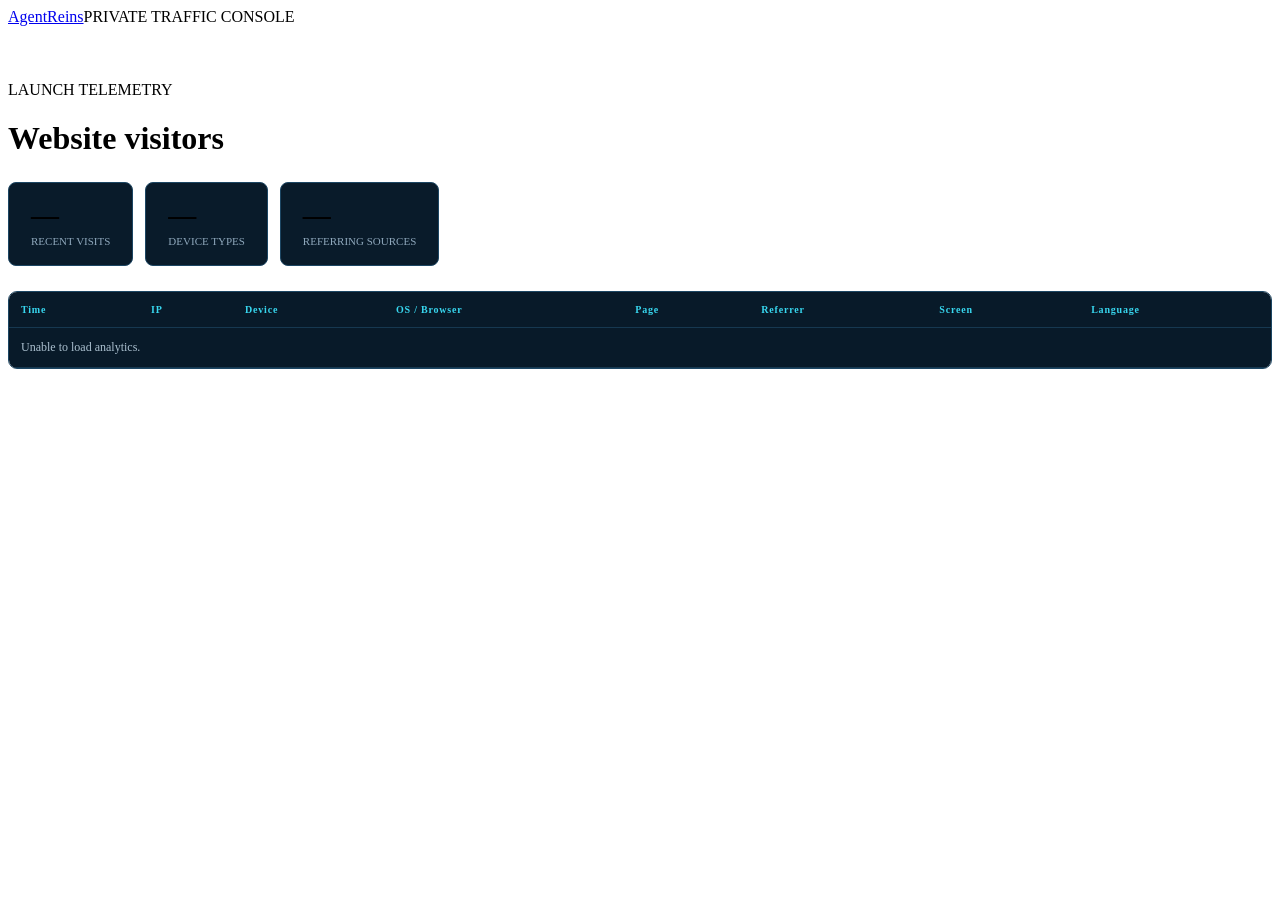
==== public/admin/index.html @ 0e29f13a "Launch the AgentReins product website" ====
<!doctype html>
<html lang="en"><head><meta charset="utf-8"><meta name="viewport" content="width=device-width,initial-scale=1"><title>Traffic — AgentReins</title><link rel="stylesheet" href="/styles.css"><style>.dash{padding:55px 0}.summary{display:flex;gap:12px;margin:25px 0}.metric{border:1px solid #1c4663;background:#091b2a;border-radius:8px;padding:16px 22px}.metric b{display:block;font-size:28px}.metric span{font-size:11px;color:#8fa8bc}.table-wrap{overflow:auto;border:1px solid #1c4663;border-radius:9px}table{width:100%;border-collapse:collapse;background:#081a29;font-size:12px}th,td{text-align:left;padding:12px;border-bottom:1px solid #163850;white-space:nowrap}th{color:#38d7ef;font-size:10px;letter-spacing:.08em}td{color:#abc0cf}td:nth-child(6){max-width:280px;overflow:hidden;text-overflow:ellipsis}</style></head>
<body><header class="nav shell"><a class="brand" href="/"><img src="/logo.png" alt=""><span>AgentReins</span></a><span class="label">PRIVATE TRAFFIC CONSOLE</span></header><main class="dash shell"><span class="label">LAUNCH TELEMETRY</span><h1>Website visitors</h1><div class="summary"><div class="metric"><b id="visits">—</b><span>RECENT VISITS</span></div><div class="metric"><b id="devices">—</b><span>DEVICE TYPES</span></div><div class="metric"><b id="refs">—</b><span>REFERRING SOURCES</span></div></div><div class="table-wrap"><table><thead><tr><th>Time</th><th>IP</th><th>Device</th><th>OS / Browser</th><th>Page</th><th>Referrer</th><th>Screen</th><th>Language</th></tr></thead><tbody id="rows"><tr><td colspan="8">Loading evidence…</td></tr></tbody></table></div></main>
<script>fetch('/api/admin/visits').then(r=>r.json()).then(v=>{visits.textContent=v.length;devices.textContent=new Set(v.map(x=>x.device)).size;refs.textContent=new Set(v.map(x=>x.referrer).filter(Boolean)).size;rows.innerHTML=v.map(x=>`<tr><td>${e(x.time)}</td><td>${e(x.ip)}</td><td>${e(x.device)}</td><td>${e(x.os)} · ${e(x.browser)}</td><td>${e(x.path)}</td><td title="${e(x.referrer)}">${e(x.referrer)||'Direct'}</td><td>${e(x.screen)}</td><td>${e(x.language)}</td></tr>`).join('')||'<tr><td colspan="8">No visits recorded yet.</td></tr>'}).catch(()=>rows.innerHTML='<tr><td colspan="8">Unable to load analytics.</td></tr>');function e(v){return String(v||'').replace(/[&<>"']/g,c=>({'&':'&amp;','<':'&lt;','>':'&gt;','"':'&quot;',"'":'&#39;'}[c]))}</script></body></html>
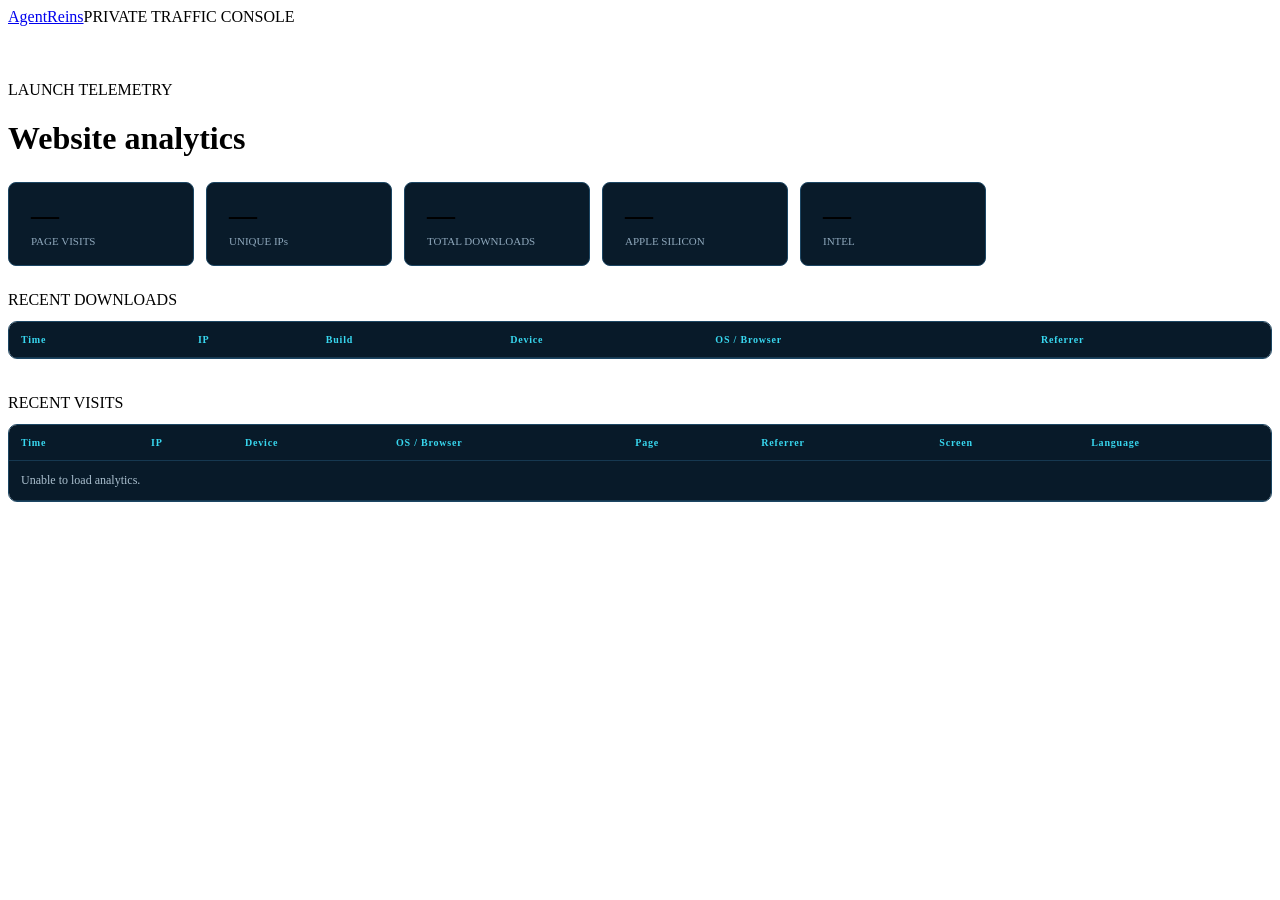
==== commit f747ea57: "Track website visits and release downloads" ====
--- a/public/admin/index.html
+++ b/public/admin/index.html
@@ -1,4 +1,4 @@
 <!doctype html>
-<html lang="en"><head><meta charset="utf-8"><meta name="viewport" content="width=device-width,initial-scale=1"><title>Traffic — AgentReins</title><link rel="stylesheet" href="/styles.css"><style>.dash{padding:55px 0}.summary{display:flex;gap:12px;margin:25px 0}.metric{border:1px solid #1c4663;background:#091b2a;border-radius:8px;padding:16px 22px}.metric b{display:block;font-size:28px}.metric span{font-size:11px;color:#8fa8bc}.table-wrap{overflow:auto;border:1px solid #1c4663;border-radius:9px}table{width:100%;border-collapse:collapse;background:#081a29;font-size:12px}th,td{text-align:left;padding:12px;border-bottom:1px solid #163850;white-space:nowrap}th{color:#38d7ef;font-size:10px;letter-spacing:.08em}td{color:#abc0cf}td:nth-child(6){max-width:280px;overflow:hidden;text-overflow:ellipsis}</style></head>
-<body><header class="nav shell"><a class="brand" href="/"><img src="/logo.png" alt=""><span>AgentReins</span></a><span class="label">PRIVATE TRAFFIC CONSOLE</span></header><main class="dash shell"><span class="label">LAUNCH TELEMETRY</span><h1>Website visitors</h1><div class="summary"><div class="metric"><b id="visits">—</b><span>RECENT VISITS</span></div><div class="metric"><b id="devices">—</b><span>DEVICE TYPES</span></div><div class="metric"><b id="refs">—</b><span>REFERRING SOURCES</span></div></div><div class="table-wrap"><table><thead><tr><th>Time</th><th>IP</th><th>Device</th><th>OS / Browser</th><th>Page</th><th>Referrer</th><th>Screen</th><th>Language</th></tr></thead><tbody id="rows"><tr><td colspan="8">Loading evidence…</td></tr></tbody></table></div></main>
-<script>fetch('/api/admin/visits').then(r=>r.json()).then(v=>{visits.textContent=v.length;devices.textContent=new Set(v.map(x=>x.device)).size;refs.textContent=new Set(v.map(x=>x.referrer).filter(Boolean)).size;rows.innerHTML=v.map(x=>`<tr><td>${e(x.time)}</td><td>${e(x.ip)}</td><td>${e(x.device)}</td><td>${e(x.os)} · ${e(x.browser)}</td><td>${e(x.path)}</td><td title="${e(x.referrer)}">${e(x.referrer)||'Direct'}</td><td>${e(x.screen)}</td><td>${e(x.language)}</td></tr>`).join('')||'<tr><td colspan="8">No visits recorded yet.</td></tr>'}).catch(()=>rows.innerHTML='<tr><td colspan="8">Unable to load analytics.</td></tr>');function e(v){return String(v||'').replace(/[&<>"']/g,c=>({'&':'&amp;','<':'&lt;','>':'&gt;','"':'&quot;',"'":'&#39;'}[c]))}</script></body></html>
+<html lang="en"><head><meta charset="utf-8"><meta name="viewport" content="width=device-width,initial-scale=1"><title>Traffic — AgentReins</title><link rel="stylesheet" href="/styles.css"><style>.dash{padding:55px 0}.summary{display:flex;flex-wrap:wrap;gap:12px;margin:25px 0}.metric{border:1px solid #1c4663;background:#091b2a;border-radius:8px;padding:16px 22px;min-width:140px}.metric b{display:block;font-size:28px}.metric span{font-size:11px;color:#8fa8bc}.table-wrap{overflow:auto;border:1px solid #1c4663;border-radius:9px;margin:12px 0 35px}table{width:100%;border-collapse:collapse;background:#081a29;font-size:12px}th,td{text-align:left;padding:12px;border-bottom:1px solid #163850;white-space:nowrap}th{color:#38d7ef;font-size:10px;letter-spacing:.08em}td{color:#abc0cf}</style></head>
+<body><header class="nav shell"><a class="brand" href="/"><img src="/logo.png" alt=""><span>AgentReins</span></a><span class="label">PRIVATE TRAFFIC CONSOLE</span></header><main class="dash shell"><span class="label">LAUNCH TELEMETRY</span><h1>Website analytics</h1><div class="summary"><div class="metric"><b id="visits">—</b><span>PAGE VISITS</span></div><div class="metric"><b id="unique">—</b><span>UNIQUE IPs</span></div><div class="metric"><b id="downloads">—</b><span>TOTAL DOWNLOADS</span></div><div class="metric"><b id="apple">—</b><span>APPLE SILICON</span></div><div class="metric"><b id="intel">—</b><span>INTEL</span></div></div><span class="label">RECENT DOWNLOADS</span><div class="table-wrap"><table><thead><tr><th>Time</th><th>IP</th><th>Build</th><th>Device</th><th>OS / Browser</th><th>Referrer</th></tr></thead><tbody id="downloadRows"></tbody></table></div><span class="label">RECENT VISITS</span><div class="table-wrap"><table><thead><tr><th>Time</th><th>IP</th><th>Device</th><th>OS / Browser</th><th>Page</th><th>Referrer</th><th>Screen</th><th>Language</th></tr></thead><tbody id="visitRows"></tbody></table></div></main>
+<script>fetch('/api/admin/stats').then(r=>r.json()).then(s=>{const v=s.visits,d=s.downloads;visits.textContent=v.length;unique.textContent=new Set(v.map(x=>x.ip)).size;downloads.textContent=d.length;apple.textContent=d.filter(x=>x.architecture==='Apple Silicon').length;intel.textContent=d.filter(x=>x.architecture==='Intel').length;downloadRows.innerHTML=d.map(x=>`<tr><td>${e(x.time)}</td><td>${e(x.ip)}</td><td>${e(x.architecture)}</td><td>${e(x.device)}</td><td>${e(x.os)} · ${e(x.browser)}</td><td>${e(x.referrer)||'Direct'}</td></tr>`).join('')||empty(6,'No downloads recorded yet.');visitRows.innerHTML=v.map(x=>`<tr><td>${e(x.time)}</td><td>${e(x.ip)}</td><td>${e(x.device)}</td><td>${e(x.os)} · ${e(x.browser)}</td><td>${e(x.path)}</td><td>${e(x.referrer)||'Direct'}</td><td>${e(x.screen)}</td><td>${e(x.language)}</td></tr>`).join('')||empty(8,'No visits recorded yet.')}).catch(()=>visitRows.innerHTML=empty(8,'Unable to load analytics.'));function empty(n,t){return `<tr><td colspan="${n}">${t}</td></tr>`}function e(v){return String(v||'').replace(/[&<>"']/g,c=>({'&':'&amp;','<':'&lt;','>':'&gt;','"':'&quot;',"'":'&#39;'}[c]))}</script></body></html>
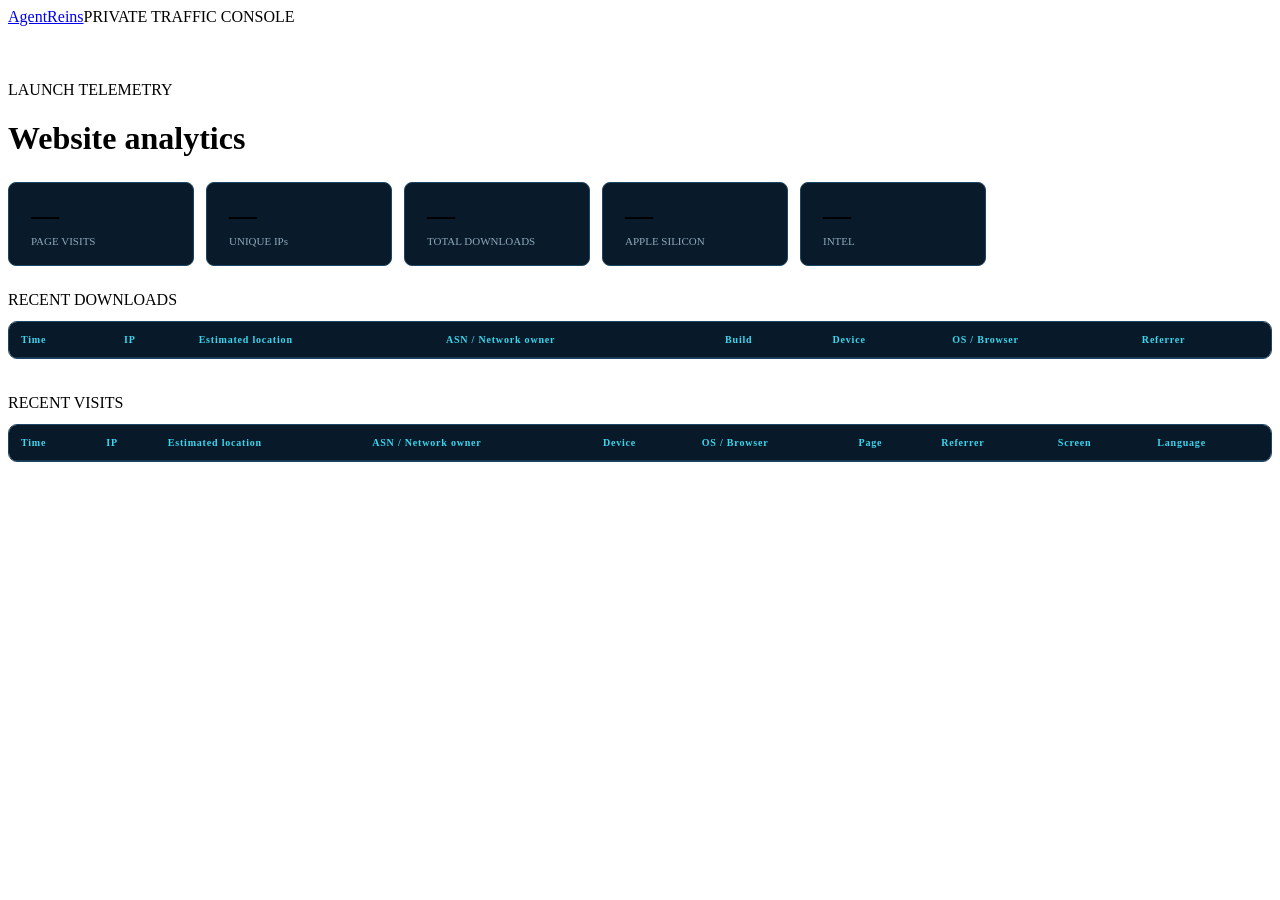
==== commit 5918439e: "Add bilingual website and visitor network location insights" ====
--- a/public/admin/index.html
+++ b/public/admin/index.html
@@ -1,4 +1,4 @@
 <!doctype html>
-<html lang="en"><head><meta charset="utf-8"><meta name="viewport" content="width=device-width,initial-scale=1"><title>Traffic — AgentReins</title><link rel="stylesheet" href="/styles.css"><style>.dash{padding:55px 0}.summary{display:flex;flex-wrap:wrap;gap:12px;margin:25px 0}.metric{border:1px solid #1c4663;background:#091b2a;border-radius:8px;padding:16px 22px;min-width:140px}.metric b{display:block;font-size:28px}.metric span{font-size:11px;color:#8fa8bc}.table-wrap{overflow:auto;border:1px solid #1c4663;border-radius:9px;margin:12px 0 35px}table{width:100%;border-collapse:collapse;background:#081a29;font-size:12px}th,td{text-align:left;padding:12px;border-bottom:1px solid #163850;white-space:nowrap}th{color:#38d7ef;font-size:10px;letter-spacing:.08em}td{color:#abc0cf}</style></head>
-<body><header class="nav shell"><a class="brand" href="/"><img src="/logo.png" alt=""><span>AgentReins</span></a><span class="label">PRIVATE TRAFFIC CONSOLE</span></header><main class="dash shell"><span class="label">LAUNCH TELEMETRY</span><h1>Website analytics</h1><div class="summary"><div class="metric"><b id="visits">—</b><span>PAGE VISITS</span></div><div class="metric"><b id="unique">—</b><span>UNIQUE IPs</span></div><div class="metric"><b id="downloads">—</b><span>TOTAL DOWNLOADS</span></div><div class="metric"><b id="apple">—</b><span>APPLE SILICON</span></div><div class="metric"><b id="intel">—</b><span>INTEL</span></div></div><span class="label">RECENT DOWNLOADS</span><div class="table-wrap"><table><thead><tr><th>Time</th><th>IP</th><th>Build</th><th>Device</th><th>OS / Browser</th><th>Referrer</th></tr></thead><tbody id="downloadRows"></tbody></table></div><span class="label">RECENT VISITS</span><div class="table-wrap"><table><thead><tr><th>Time</th><th>IP</th><th>Device</th><th>OS / Browser</th><th>Page</th><th>Referrer</th><th>Screen</th><th>Language</th></tr></thead><tbody id="visitRows"></tbody></table></div></main>
-<script>fetch('/api/admin/stats').then(r=>r.json()).then(s=>{const v=s.visits,d=s.downloads;visits.textContent=v.length;unique.textContent=new Set(v.map(x=>x.ip)).size;downloads.textContent=d.length;apple.textContent=d.filter(x=>x.architecture==='Apple Silicon').length;intel.textContent=d.filter(x=>x.architecture==='Intel').length;downloadRows.innerHTML=d.map(x=>`<tr><td>${e(x.time)}</td><td>${e(x.ip)}</td><td>${e(x.architecture)}</td><td>${e(x.device)}</td><td>${e(x.os)} · ${e(x.browser)}</td><td>${e(x.referrer)||'Direct'}</td></tr>`).join('')||empty(6,'No downloads recorded yet.');visitRows.innerHTML=v.map(x=>`<tr><td>${e(x.time)}</td><td>${e(x.ip)}</td><td>${e(x.device)}</td><td>${e(x.os)} · ${e(x.browser)}</td><td>${e(x.path)}</td><td>${e(x.referrer)||'Direct'}</td><td>${e(x.screen)}</td><td>${e(x.language)}</td></tr>`).join('')||empty(8,'No visits recorded yet.')}).catch(()=>visitRows.innerHTML=empty(8,'Unable to load analytics.'));function empty(n,t){return `<tr><td colspan="${n}">${t}</td></tr>`}function e(v){return String(v||'').replace(/[&<>"']/g,c=>({'&':'&amp;','<':'&lt;','>':'&gt;','"':'&quot;',"'":'&#39;'}[c]))}</script></body></html>
+<html lang="en"><head><meta charset="utf-8"><meta name="viewport" content="width=device-width,initial-scale=1"><title>Traffic — AgentReins</title><link rel="stylesheet" href="/styles.css"><style>.dash{padding:55px 0}.summary{display:flex;flex-wrap:wrap;gap:12px;margin:25px 0}.metric{border:1px solid #1c4663;background:#091b2a;border-radius:8px;padding:16px 22px;min-width:140px}.metric b{display:block;font-size:28px}.metric span{font-size:11px;color:#8fa8bc}.table-wrap{overflow:auto;border:1px solid #1c4663;border-radius:9px;margin:12px 0 35px}table{width:100%;border-collapse:collapse;background:#081a29;font-size:12px}th,td{text-align:left;padding:12px;border-bottom:1px solid #163850;white-space:nowrap}th{color:#38d7ef;font-size:10px;letter-spacing:.08em}td{color:#abc0cf}.unknown{color:#657f92}</style></head>
+<body><header class="nav shell"><a class="brand" href="/"><img src="/logo.png" alt=""><span>AgentReins</span></a><span class="label">PRIVATE TRAFFIC CONSOLE</span></header><main class="dash shell"><span class="label">LAUNCH TELEMETRY</span><h1>Website analytics</h1><div class="summary"><div class="metric"><b id="visits">—</b><span>PAGE VISITS</span></div><div class="metric"><b id="unique">—</b><span>UNIQUE IPs</span></div><div class="metric"><b id="downloads">—</b><span>TOTAL DOWNLOADS</span></div><div class="metric"><b id="apple">—</b><span>APPLE SILICON</span></div><div class="metric"><b id="intel">—</b><span>INTEL</span></div></div><span class="label">RECENT DOWNLOADS</span><div class="table-wrap"><table><thead><tr><th>Time</th><th>IP</th><th>Estimated location</th><th>ASN / Network owner</th><th>Build</th><th>Device</th><th>OS / Browser</th><th>Referrer</th></tr></thead><tbody id="downloadRows"></tbody></table></div><span class="label">RECENT VISITS</span><div class="table-wrap"><table><thead><tr><th>Time</th><th>IP</th><th>Estimated location</th><th>ASN / Network owner</th><th>Device</th><th>OS / Browser</th><th>Page</th><th>Referrer</th><th>Screen</th><th>Language</th></tr></thead><tbody id="visitRows"></tbody></table></div></main>
+<script>fetch('/api/admin/stats').then(r=>r.json()).then(s=>{const v=s.visits,d=s.downloads,m=s.summary;visits.textContent=m.visits;unique.textContent=m.uniqueIPs;downloads.textContent=m.downloads;apple.textContent=m.appleSilicon;intel.textContent=m.intel;downloadRows.innerHTML=d.map(x=>`<tr><td>${e(x.time)}</td><td>${e(x.ip)}</td><td>${location(x)}</td><td>${network(x)}</td><td>${e(x.architecture)}</td><td>${e(x.device)}</td><td>${e(x.os)} · ${e(x.browser)}</td><td>${e(x.referrer)||'Direct'}</td></tr>`).join('')||empty(8,'No downloads recorded yet.');visitRows.innerHTML=v.map(x=>`<tr><td>${e(x.time)}</td><td>${e(x.ip)}</td><td>${location(x)}</td><td>${network(x)}</td><td>${e(x.device)}</td><td>${e(x.os)} · ${e(x.browser)}</td><td>${e(x.path)}</td><td>${e(x.referrer)||'Direct'}</td><td>${e(x.screen)}</td><td>${e(x.language)}</td></tr>`).join('')||empty(10,'No visits recorded yet.')}).catch(()=>visitRows.innerHTML=empty(10,'Unable to load analytics.'));function empty(n,t){return `<tr><td colspan="${n}">${t}</td></tr>`}function location(x){const v=[x.city,x.region,x.country].filter(Boolean).join(', ');return v?e(v):'<span class="unknown">Unknown</span>'}function network(x){const v=[x.asn,x.organization].filter(Boolean).join(' · ');return v?e(v):'<span class="unknown">Unknown</span>'}function e(v){return String(v||'').replace(/[&<>"']/g,c=>({'&':'&amp;','<':'&lt;','>':'&gt;','"':'&quot;',"'":'&#39;'}[c]))}</script></body></html>
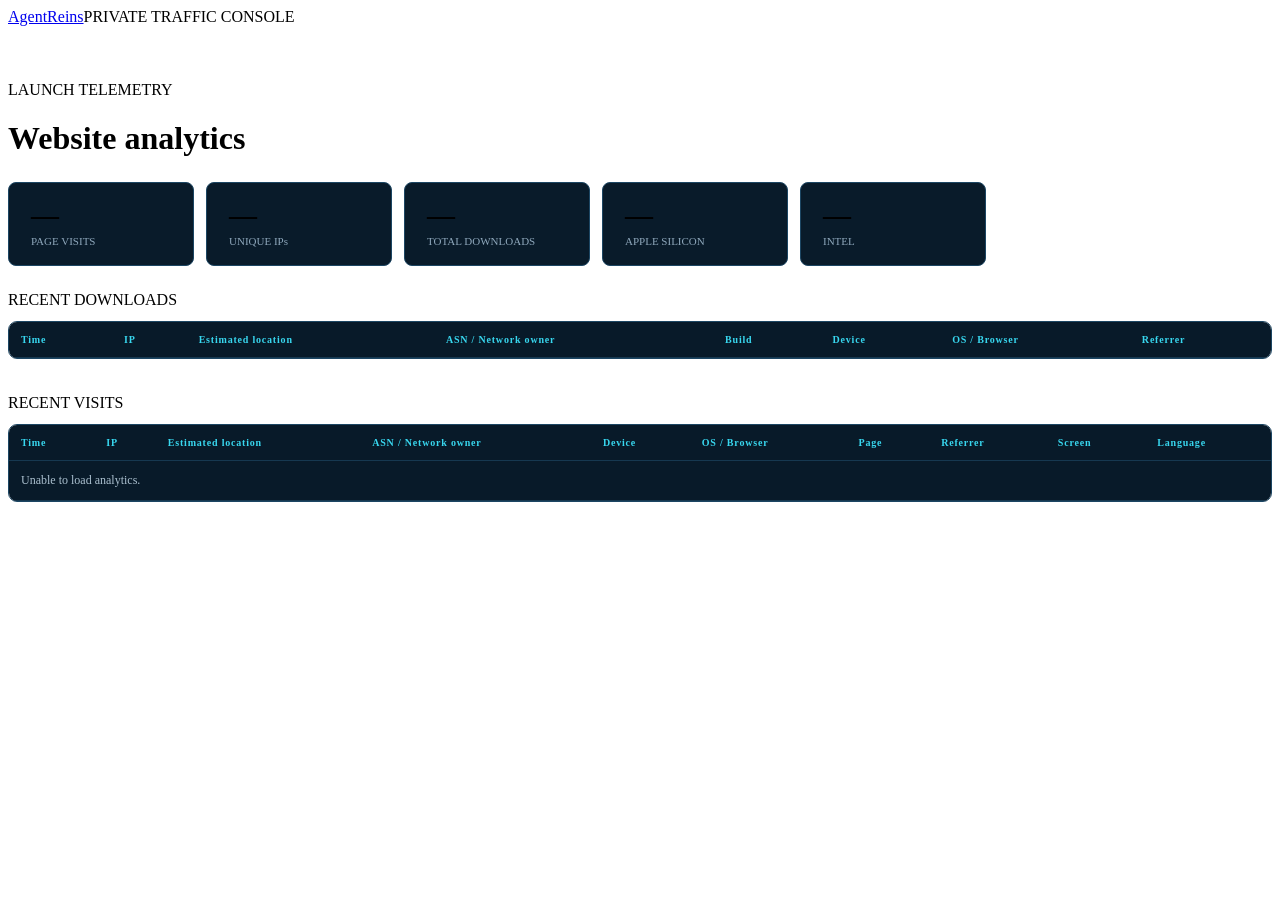
==== commit a221e406: "Fix visitor location rendering in admin dashboard" ====
--- a/public/admin/index.html
+++ b/public/admin/index.html
@@ -1,4 +1,4 @@
 <!doctype html>
 <html lang="en"><head><meta charset="utf-8"><meta name="viewport" content="width=device-width,initial-scale=1"><title>Traffic — AgentReins</title><link rel="stylesheet" href="/styles.css"><style>.dash{padding:55px 0}.summary{display:flex;flex-wrap:wrap;gap:12px;margin:25px 0}.metric{border:1px solid #1c4663;background:#091b2a;border-radius:8px;padding:16px 22px;min-width:140px}.metric b{display:block;font-size:28px}.metric span{font-size:11px;color:#8fa8bc}.table-wrap{overflow:auto;border:1px solid #1c4663;border-radius:9px;margin:12px 0 35px}table{width:100%;border-collapse:collapse;background:#081a29;font-size:12px}th,td{text-align:left;padding:12px;border-bottom:1px solid #163850;white-space:nowrap}th{color:#38d7ef;font-size:10px;letter-spacing:.08em}td{color:#abc0cf}.unknown{color:#657f92}</style></head>
 <body><header class="nav shell"><a class="brand" href="/"><img src="/logo.png" alt=""><span>AgentReins</span></a><span class="label">PRIVATE TRAFFIC CONSOLE</span></header><main class="dash shell"><span class="label">LAUNCH TELEMETRY</span><h1>Website analytics</h1><div class="summary"><div class="metric"><b id="visits">—</b><span>PAGE VISITS</span></div><div class="metric"><b id="unique">—</b><span>UNIQUE IPs</span></div><div class="metric"><b id="downloads">—</b><span>TOTAL DOWNLOADS</span></div><div class="metric"><b id="apple">—</b><span>APPLE SILICON</span></div><div class="metric"><b id="intel">—</b><span>INTEL</span></div></div><span class="label">RECENT DOWNLOADS</span><div class="table-wrap"><table><thead><tr><th>Time</th><th>IP</th><th>Estimated location</th><th>ASN / Network owner</th><th>Build</th><th>Device</th><th>OS / Browser</th><th>Referrer</th></tr></thead><tbody id="downloadRows"></tbody></table></div><span class="label">RECENT VISITS</span><div class="table-wrap"><table><thead><tr><th>Time</th><th>IP</th><th>Estimated location</th><th>ASN / Network owner</th><th>Device</th><th>OS / Browser</th><th>Page</th><th>Referrer</th><th>Screen</th><th>Language</th></tr></thead><tbody id="visitRows"></tbody></table></div></main>
-<script>fetch('/api/admin/stats').then(r=>r.json()).then(s=>{const v=s.visits,d=s.downloads,m=s.summary;visits.textContent=m.visits;unique.textContent=m.uniqueIPs;downloads.textContent=m.downloads;apple.textContent=m.appleSilicon;intel.textContent=m.intel;downloadRows.innerHTML=d.map(x=>`<tr><td>${e(x.time)}</td><td>${e(x.ip)}</td><td>${location(x)}</td><td>${network(x)}</td><td>${e(x.architecture)}</td><td>${e(x.device)}</td><td>${e(x.os)} · ${e(x.browser)}</td><td>${e(x.referrer)||'Direct'}</td></tr>`).join('')||empty(8,'No downloads recorded yet.');visitRows.innerHTML=v.map(x=>`<tr><td>${e(x.time)}</td><td>${e(x.ip)}</td><td>${location(x)}</td><td>${network(x)}</td><td>${e(x.device)}</td><td>${e(x.os)} · ${e(x.browser)}</td><td>${e(x.path)}</td><td>${e(x.referrer)||'Direct'}</td><td>${e(x.screen)}</td><td>${e(x.language)}</td></tr>`).join('')||empty(10,'No visits recorded yet.')}).catch(()=>visitRows.innerHTML=empty(10,'Unable to load analytics.'));function empty(n,t){return `<tr><td colspan="${n}">${t}</td></tr>`}function location(x){const v=[x.city,x.region,x.country].filter(Boolean).join(', ');return v?e(v):'<span class="unknown">Unknown</span>'}function network(x){const v=[x.asn,x.organization].filter(Boolean).join(' · ');return v?e(v):'<span class="unknown">Unknown</span>'}function e(v){return String(v||'').replace(/[&<>"']/g,c=>({'&':'&amp;','<':'&lt;','>':'&gt;','"':'&quot;',"'":'&#39;'}[c]))}</script></body></html>
+<script>fetch('/api/admin/stats').then(r=>r.json()).then(s=>{const v=s.visits,d=s.downloads,m=s.summary;visits.textContent=m.visits;unique.textContent=m.uniqueIPs;downloads.textContent=m.downloads;apple.textContent=m.appleSilicon;intel.textContent=m.intel;downloadRows.innerHTML=d.map(x=>`<tr><td>${e(x.time)}</td><td>${e(x.ip)}</td><td>${geoLocation(x)}</td><td>${network(x)}</td><td>${e(x.architecture)}</td><td>${e(x.device)}</td><td>${e(x.os)} · ${e(x.browser)}</td><td>${e(x.referrer)||'Direct'}</td></tr>`).join('')||empty(8,'No downloads recorded yet.');visitRows.innerHTML=v.map(x=>`<tr><td>${e(x.time)}</td><td>${e(x.ip)}</td><td>${geoLocation(x)}</td><td>${network(x)}</td><td>${e(x.device)}</td><td>${e(x.os)} · ${e(x.browser)}</td><td>${e(x.path)}</td><td>${e(x.referrer)||'Direct'}</td><td>${e(x.screen)}</td><td>${e(x.language)}</td></tr>`).join('')||empty(10,'No visits recorded yet.')}).catch(error=>{console.error(error);visitRows.innerHTML=empty(10,'Unable to load analytics.')});function empty(n,t){return `<tr><td colspan="${n}">${t}</td></tr>`}function geoLocation(x){const v=[x.city,x.region,x.country].filter(Boolean).join(', ');return v?e(v):'<span class="unknown">Unknown</span>'}function network(x){const v=[x.asn,x.organization].filter(Boolean).join(' · ');return v?e(v):'<span class="unknown">Unknown</span>'}function e(v){return String(v||'').replace(/[&<>"']/g,c=>({'&':'&amp;','<':'&lt;','>':'&gt;','"':'&quot;',"'":'&#39;'}[c]))}</script></body></html>
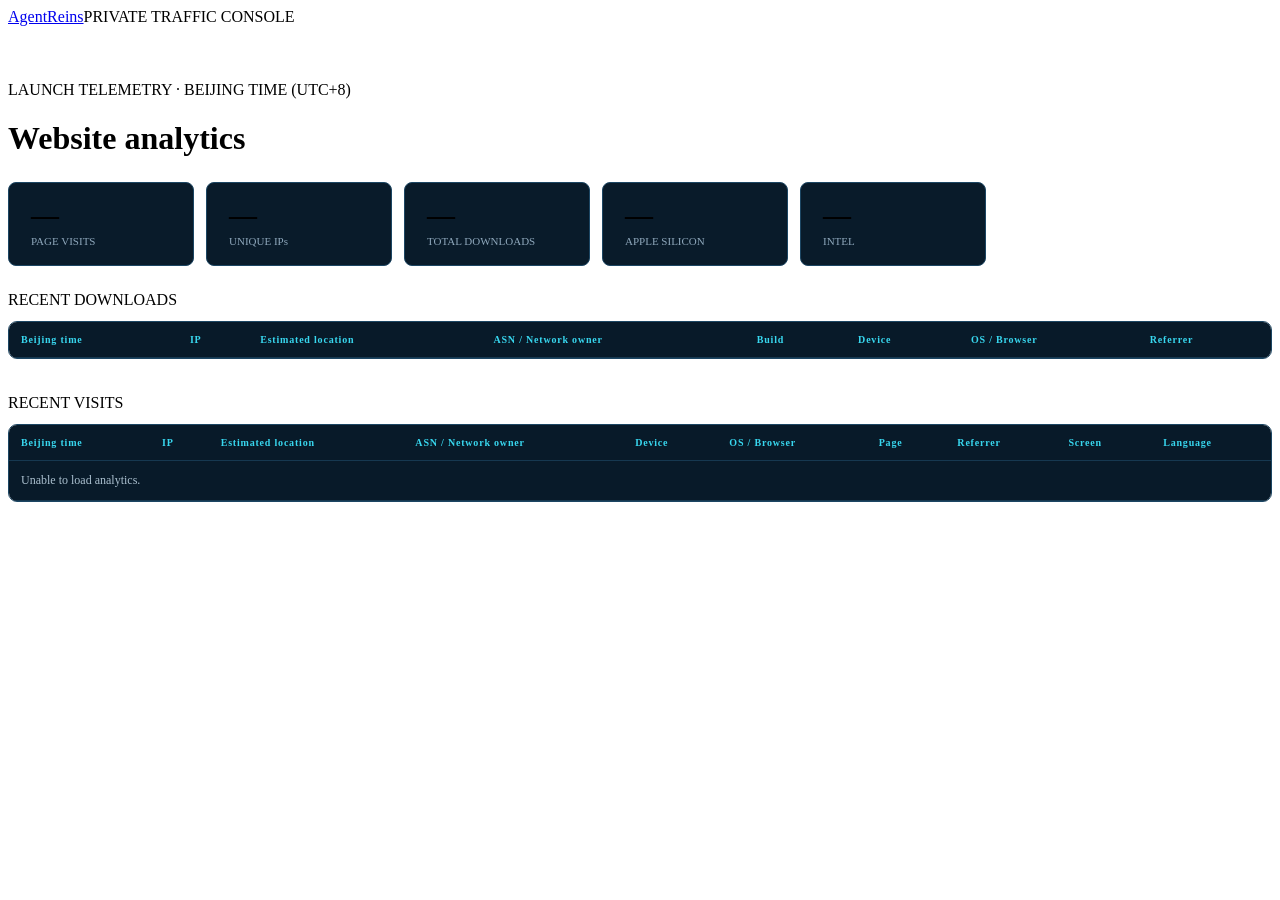
==== commit ceb0d5e0: "Show Beijing time and detailed visitor platforms" ====
--- a/public/admin/index.html
+++ b/public/admin/index.html
@@ -1,4 +1,4 @@
 <!doctype html>
 <html lang="en"><head><meta charset="utf-8"><meta name="viewport" content="width=device-width,initial-scale=1"><title>Traffic — AgentReins</title><link rel="stylesheet" href="/styles.css"><style>.dash{padding:55px 0}.summary{display:flex;flex-wrap:wrap;gap:12px;margin:25px 0}.metric{border:1px solid #1c4663;background:#091b2a;border-radius:8px;padding:16px 22px;min-width:140px}.metric b{display:block;font-size:28px}.metric span{font-size:11px;color:#8fa8bc}.table-wrap{overflow:auto;border:1px solid #1c4663;border-radius:9px;margin:12px 0 35px}table{width:100%;border-collapse:collapse;background:#081a29;font-size:12px}th,td{text-align:left;padding:12px;border-bottom:1px solid #163850;white-space:nowrap}th{color:#38d7ef;font-size:10px;letter-spacing:.08em}td{color:#abc0cf}.unknown{color:#657f92}</style></head>
-<body><header class="nav shell"><a class="brand" href="/"><img src="/logo.png" alt=""><span>AgentReins</span></a><span class="label">PRIVATE TRAFFIC CONSOLE</span></header><main class="dash shell"><span class="label">LAUNCH TELEMETRY</span><h1>Website analytics</h1><div class="summary"><div class="metric"><b id="visits">—</b><span>PAGE VISITS</span></div><div class="metric"><b id="unique">—</b><span>UNIQUE IPs</span></div><div class="metric"><b id="downloads">—</b><span>TOTAL DOWNLOADS</span></div><div class="metric"><b id="apple">—</b><span>APPLE SILICON</span></div><div class="metric"><b id="intel">—</b><span>INTEL</span></div></div><span class="label">RECENT DOWNLOADS</span><div class="table-wrap"><table><thead><tr><th>Time</th><th>IP</th><th>Estimated location</th><th>ASN / Network owner</th><th>Build</th><th>Device</th><th>OS / Browser</th><th>Referrer</th></tr></thead><tbody id="downloadRows"></tbody></table></div><span class="label">RECENT VISITS</span><div class="table-wrap"><table><thead><tr><th>Time</th><th>IP</th><th>Estimated location</th><th>ASN / Network owner</th><th>Device</th><th>OS / Browser</th><th>Page</th><th>Referrer</th><th>Screen</th><th>Language</th></tr></thead><tbody id="visitRows"></tbody></table></div></main>
-<script>fetch('/api/admin/stats').then(r=>r.json()).then(s=>{const v=s.visits,d=s.downloads,m=s.summary;visits.textContent=m.visits;unique.textContent=m.uniqueIPs;downloads.textContent=m.downloads;apple.textContent=m.appleSilicon;intel.textContent=m.intel;downloadRows.innerHTML=d.map(x=>`<tr><td>${e(x.time)}</td><td>${e(x.ip)}</td><td>${geoLocation(x)}</td><td>${network(x)}</td><td>${e(x.architecture)}</td><td>${e(x.device)}</td><td>${e(x.os)} · ${e(x.browser)}</td><td>${e(x.referrer)||'Direct'}</td></tr>`).join('')||empty(8,'No downloads recorded yet.');visitRows.innerHTML=v.map(x=>`<tr><td>${e(x.time)}</td><td>${e(x.ip)}</td><td>${geoLocation(x)}</td><td>${network(x)}</td><td>${e(x.device)}</td><td>${e(x.os)} · ${e(x.browser)}</td><td>${e(x.path)}</td><td>${e(x.referrer)||'Direct'}</td><td>${e(x.screen)}</td><td>${e(x.language)}</td></tr>`).join('')||empty(10,'No visits recorded yet.')}).catch(error=>{console.error(error);visitRows.innerHTML=empty(10,'Unable to load analytics.')});function empty(n,t){return `<tr><td colspan="${n}">${t}</td></tr>`}function geoLocation(x){const v=[x.city,x.region,x.country].filter(Boolean).join(', ');return v?e(v):'<span class="unknown">Unknown</span>'}function network(x){const v=[x.asn,x.organization].filter(Boolean).join(' · ');return v?e(v):'<span class="unknown">Unknown</span>'}function e(v){return String(v||'').replace(/[&<>"']/g,c=>({'&':'&amp;','<':'&lt;','>':'&gt;','"':'&quot;',"'":'&#39;'}[c]))}</script></body></html>
+<body><header class="nav shell"><a class="brand" href="/"><img src="/logo.png" alt=""><span>AgentReins</span></a><span class="label">PRIVATE TRAFFIC CONSOLE</span></header><main class="dash shell"><span class="label">LAUNCH TELEMETRY · BEIJING TIME (UTC+8)</span><h1>Website analytics</h1><div class="summary"><div class="metric"><b id="visits">—</b><span>PAGE VISITS</span></div><div class="metric"><b id="unique">—</b><span>UNIQUE IPs</span></div><div class="metric"><b id="downloads">—</b><span>TOTAL DOWNLOADS</span></div><div class="metric"><b id="apple">—</b><span>APPLE SILICON</span></div><div class="metric"><b id="intel">—</b><span>INTEL</span></div></div><span class="label">RECENT DOWNLOADS</span><div class="table-wrap"><table><thead><tr><th>Beijing time</th><th>IP</th><th>Estimated location</th><th>ASN / Network owner</th><th>Build</th><th>Device</th><th>OS / Browser</th><th>Referrer</th></tr></thead><tbody id="downloadRows"></tbody></table></div><span class="label">RECENT VISITS</span><div class="table-wrap"><table><thead><tr><th>Beijing time</th><th>IP</th><th>Estimated location</th><th>ASN / Network owner</th><th>Device</th><th>OS / Browser</th><th>Page</th><th>Referrer</th><th>Screen</th><th>Language</th></tr></thead><tbody id="visitRows"></tbody></table></div></main>
+<script>fetch('/api/admin/stats').then(r=>r.json()).then(s=>{const v=s.visits,d=s.downloads,m=s.summary;visits.textContent=m.visits;unique.textContent=m.uniqueIPs;downloads.textContent=m.downloads;apple.textContent=m.appleSilicon;intel.textContent=m.intel;downloadRows.innerHTML=d.map(x=>`<tr><td>${beijingTime(x.time)}</td><td>${e(x.ip)}</td><td>${geoLocation(x)}</td><td>${network(x)}</td><td>${e(x.architecture)}</td><td>${device(x)}</td><td>${platform(x)}</td><td>${e(x.referrer)||'Direct'}</td></tr>`).join('')||empty(8,'No downloads recorded yet.');visitRows.innerHTML=v.map(x=>`<tr><td>${beijingTime(x.time)}</td><td>${e(x.ip)}</td><td>${geoLocation(x)}</td><td>${network(x)}</td><td>${device(x)}</td><td>${platform(x)}</td><td>${e(x.path)}</td><td>${e(x.referrer)||'Direct'}</td><td>${e(x.screen)}</td><td>${e(x.language)}</td></tr>`).join('')||empty(10,'No visits recorded yet.')}).catch(error=>{console.error(error);visitRows.innerHTML=empty(10,'Unable to load analytics.')});function empty(n,t){return `<tr><td colspan="${n}">${t}</td></tr>`}function beijingTime(value){if(!value)return '<span class="unknown">Unknown</span>';const normalized=String(value).replace(/(\.\d{3})\d+/, '$1');const date=new Date(normalized);if(Number.isNaN(date.getTime()))return e(value);const display=new Intl.DateTimeFormat('sv-SE',{timeZone:'Asia/Shanghai',year:'numeric',month:'2-digit',day:'2-digit',hour:'2-digit',minute:'2-digit',second:'2-digit',hour12:false}).format(date);return `<span title="UTC: ${e(value)}">${e(display)} CST</span>`}function device(x){return `<span title="User-Agent: ${e(x.userAgent)}">${e(x.device)}</span>`}function platform(x){return `<span title="User-Agent: ${e(x.userAgent)}">${e(x.os)} · ${e(x.browser)}</span>`}function geoLocation(x){const v=[x.city,x.region,x.country].filter(Boolean).join(', ');return v?e(v):'<span class="unknown">Unknown</span>'}function network(x){const v=[x.asn,x.organization].filter(Boolean).join(' · ');return v?e(v):'<span class="unknown">Unknown</span>'}function e(v){return String(v||'').replace(/[&<>"']/g,c=>({'&':'&amp;','<':'&lt;','>':'&gt;','"':'&quot;',"'":'&#39;'}[c]))}</script></body></html>
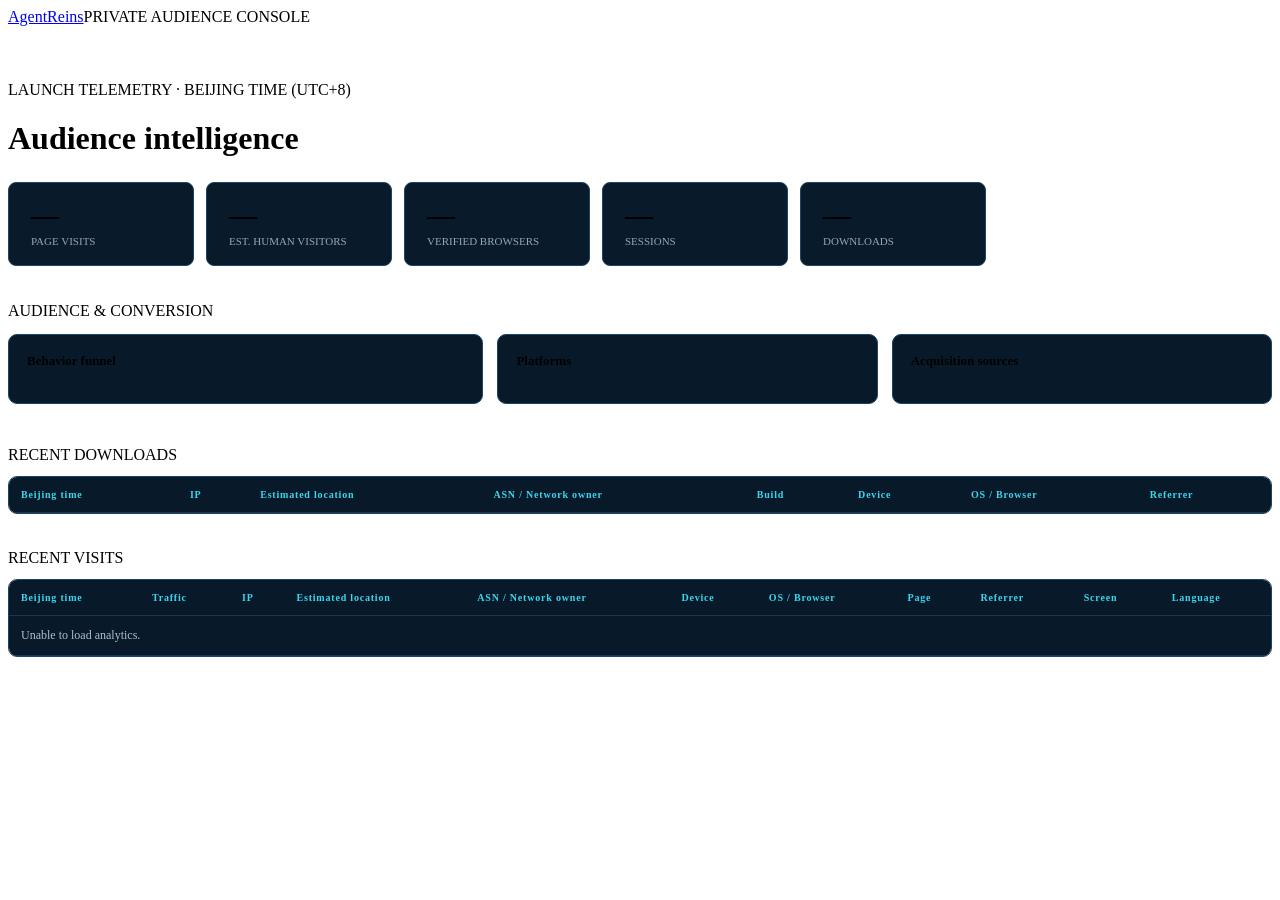
==== commit 287c28de: "Add first-party audience behavior analytics" ====
--- a/public/admin/index.html
+++ b/public/admin/index.html
@@ -1,4 +1,29 @@
 <!doctype html>
-<html lang="en"><head><meta charset="utf-8"><meta name="viewport" content="width=device-width,initial-scale=1"><title>Traffic — AgentReins</title><link rel="stylesheet" href="/styles.css"><style>.dash{padding:55px 0}.summary{display:flex;flex-wrap:wrap;gap:12px;margin:25px 0}.metric{border:1px solid #1c4663;background:#091b2a;border-radius:8px;padding:16px 22px;min-width:140px}.metric b{display:block;font-size:28px}.metric span{font-size:11px;color:#8fa8bc}.table-wrap{overflow:auto;border:1px solid #1c4663;border-radius:9px;margin:12px 0 35px}table{width:100%;border-collapse:collapse;background:#081a29;font-size:12px}th,td{text-align:left;padding:12px;border-bottom:1px solid #163850;white-space:nowrap}th{color:#38d7ef;font-size:10px;letter-spacing:.08em}td{color:#abc0cf}.unknown{color:#657f92}</style></head>
-<body><header class="nav shell"><a class="brand" href="/"><img src="/logo.png" alt=""><span>AgentReins</span></a><span class="label">PRIVATE TRAFFIC CONSOLE</span></header><main class="dash shell"><span class="label">LAUNCH TELEMETRY · BEIJING TIME (UTC+8)</span><h1>Website analytics</h1><div class="summary"><div class="metric"><b id="visits">—</b><span>PAGE VISITS</span></div><div class="metric"><b id="unique">—</b><span>UNIQUE IPs</span></div><div class="metric"><b id="downloads">—</b><span>TOTAL DOWNLOADS</span></div><div class="metric"><b id="apple">—</b><span>APPLE SILICON</span></div><div class="metric"><b id="intel">—</b><span>INTEL</span></div></div><span class="label">RECENT DOWNLOADS</span><div class="table-wrap"><table><thead><tr><th>Beijing time</th><th>IP</th><th>Estimated location</th><th>ASN / Network owner</th><th>Build</th><th>Device</th><th>OS / Browser</th><th>Referrer</th></tr></thead><tbody id="downloadRows"></tbody></table></div><span class="label">RECENT VISITS</span><div class="table-wrap"><table><thead><tr><th>Beijing time</th><th>IP</th><th>Estimated location</th><th>ASN / Network owner</th><th>Device</th><th>OS / Browser</th><th>Page</th><th>Referrer</th><th>Screen</th><th>Language</th></tr></thead><tbody id="visitRows"></tbody></table></div></main>
-<script>fetch('/api/admin/stats').then(r=>r.json()).then(s=>{const v=s.visits,d=s.downloads,m=s.summary;visits.textContent=m.visits;unique.textContent=m.uniqueIPs;downloads.textContent=m.downloads;apple.textContent=m.appleSilicon;intel.textContent=m.intel;downloadRows.innerHTML=d.map(x=>`<tr><td>${beijingTime(x.time)}</td><td>${e(x.ip)}</td><td>${geoLocation(x)}</td><td>${network(x)}</td><td>${e(x.architecture)}</td><td>${device(x)}</td><td>${platform(x)}</td><td>${e(x.referrer)||'Direct'}</td></tr>`).join('')||empty(8,'No downloads recorded yet.');visitRows.innerHTML=v.map(x=>`<tr><td>${beijingTime(x.time)}</td><td>${e(x.ip)}</td><td>${geoLocation(x)}</td><td>${network(x)}</td><td>${device(x)}</td><td>${platform(x)}</td><td>${e(x.path)}</td><td>${e(x.referrer)||'Direct'}</td><td>${e(x.screen)}</td><td>${e(x.language)}</td></tr>`).join('')||empty(10,'No visits recorded yet.')}).catch(error=>{console.error(error);visitRows.innerHTML=empty(10,'Unable to load analytics.')});function empty(n,t){return `<tr><td colspan="${n}">${t}</td></tr>`}function beijingTime(value){if(!value)return '<span class="unknown">Unknown</span>';const normalized=String(value).replace(/(\.\d{3})\d+/, '$1');const date=new Date(normalized);if(Number.isNaN(date.getTime()))return e(value);const display=new Intl.DateTimeFormat('sv-SE',{timeZone:'Asia/Shanghai',year:'numeric',month:'2-digit',day:'2-digit',hour:'2-digit',minute:'2-digit',second:'2-digit',hour12:false}).format(date);return `<span title="UTC: ${e(value)}">${e(display)} CST</span>`}function device(x){return `<span title="User-Agent: ${e(x.userAgent)}">${e(x.device)}</span>`}function platform(x){return `<span title="User-Agent: ${e(x.userAgent)}">${e(x.os)} · ${e(x.browser)}</span>`}function geoLocation(x){const v=[x.city,x.region,x.country].filter(Boolean).join(', ');return v?e(v):'<span class="unknown">Unknown</span>'}function network(x){const v=[x.asn,x.organization].filter(Boolean).join(' · ');return v?e(v):'<span class="unknown">Unknown</span>'}function e(v){return String(v||'').replace(/[&<>"']/g,c=>({'&':'&amp;','<':'&lt;','>':'&gt;','"':'&quot;',"'":'&#39;'}[c]))}</script></body></html>
+<html lang="en"><head><meta charset="utf-8"><meta name="viewport" content="width=device-width,initial-scale=1"><title>Audience — AgentReins</title><link rel="stylesheet" href="/styles.css"><style>
+.dash{padding:55px 0}.summary{display:flex;flex-wrap:wrap;gap:12px;margin:25px 0 36px}.metric{border:1px solid #1c4663;background:#091b2a;border-radius:8px;padding:16px 22px;min-width:140px}.metric b{display:block;font-size:28px}.metric span{font-size:11px;color:#8fa8bc}.analysis{display:grid;grid-template-columns:1.25fr 1fr 1fr;gap:14px;margin:14px 0 42px}.panel{border:1px solid #1c4663;background:#081a29;border-radius:9px;padding:18px}.panel h3{margin:0 0 16px;font-size:13px}.bar{display:grid;grid-template-columns:130px 1fr 42px;gap:8px;align-items:center;margin:10px 0;font-size:11px;color:#abc0cf}.bar i{display:block;height:6px;border-radius:4px;background:#38d7ef}.bar strong{text-align:right;color:#edf7ff}.table-wrap{overflow:auto;border:1px solid #1c4663;border-radius:9px;margin:12px 0 35px}table{width:100%;border-collapse:collapse;background:#081a29;font-size:12px}th,td{text-align:left;padding:12px;border-bottom:1px solid #163850;white-space:nowrap}th{color:#38d7ef;font-size:10px;letter-spacing:.08em}td{color:#abc0cf}.unknown{color:#657f92}.human{color:#35d879}.preview{color:#ffb42e}@media(max-width:900px){.analysis{grid-template-columns:1fr}.bar{grid-template-columns:105px 1fr 36px}}
+</style></head><body>
+<header class="nav shell"><a class="brand" href="/"><img src="/logo.png" alt=""><span>AgentReins</span></a><span class="label">PRIVATE AUDIENCE CONSOLE</span></header>
+<main class="dash shell"><span class="label">LAUNCH TELEMETRY · BEIJING TIME (UTC+8)</span><h1>Audience intelligence</h1>
+<div class="summary"><div class="metric"><b id="visits">—</b><span>PAGE VISITS</span></div><div class="metric"><b id="human">—</b><span>EST. HUMAN VISITORS</span></div><div class="metric"><b id="verified">—</b><span>VERIFIED BROWSERS</span></div><div class="metric"><b id="sessions">—</b><span>SESSIONS</span></div><div class="metric"><b id="downloads">—</b><span>DOWNLOADS</span></div></div>
+<span class="label">AUDIENCE & CONVERSION</span><div class="analysis"><section class="panel"><h3>Behavior funnel</h3><div id="funnel"></div></section><section class="panel"><h3>Platforms</h3><div id="platforms"></div></section><section class="panel"><h3>Acquisition sources</h3><div id="sources"></div></section></div>
+<span class="label">RECENT DOWNLOADS</span><div class="table-wrap"><table><thead><tr><th>Beijing time</th><th>IP</th><th>Estimated location</th><th>ASN / Network owner</th><th>Build</th><th>Device</th><th>OS / Browser</th><th>Referrer</th></tr></thead><tbody id="downloadRows"></tbody></table></div>
+<span class="label">RECENT VISITS</span><div class="table-wrap"><table><thead><tr><th>Beijing time</th><th>Traffic</th><th>IP</th><th>Estimated location</th><th>ASN / Network owner</th><th>Device</th><th>OS / Browser</th><th>Page</th><th>Referrer</th><th>Screen</th><th>Language</th></tr></thead><tbody id="visitRows"></tbody></table></div></main>
+<script>
+fetch('/api/admin/stats').then(r=>r.json()).then(s=>{
+ const v=s.visits,d=s.downloads,m=s.summary,a=s.audience;
+ visits.textContent=m.visits;human.textContent=a.humanVisitors;verified.textContent=a.verifiedVisitors;sessions.textContent=a.sessions;downloads.textContent=m.downloads;
+ renderBars(funnel,a.funnel);renderBars(platforms,a.platforms.slice(0,8));renderBars(sources,a.sources.slice(0,8));
+ downloadRows.innerHTML=d.map(x=>`<tr><td>${beijingTime(x.time)}</td><td>${e(x.ip)}</td><td>${geoLocation(x)}</td><td>${network(x)}</td><td>${e(x.architecture)}</td><td>${device(x)}</td><td>${platform(x)}</td><td>${e(x.referrer)||'Direct'}</td></tr>`).join('')||empty(8,'No downloads recorded yet.');
+ visitRows.innerHTML=v.map(x=>`<tr><td>${beijingTime(x.time)}</td><td>${traffic(x)}</td><td>${e(x.ip)}</td><td>${geoLocation(x)}</td><td>${network(x)}</td><td>${device(x)}</td><td>${platform(x)}</td><td>${e(x.path)}</td><td>${e(x.referrer)||'Direct'}</td><td>${e(x.screen)}</td><td>${e(x.language)}</td></tr>`).join('')||empty(11,'No visits recorded yet.');
+}).catch(error=>{console.error(error);visitRows.innerHTML=empty(11,'Unable to load analytics.')});
+function renderBars(node,items){const max=Math.max(1,...items.map(x=>x.count));node.innerHTML=items.map(x=>`<div class="bar"><span>${e(x.name)}</span><i style="width:${Math.max(2,x.count/max*100)}%"></i><strong>${x.count}</strong></div>`).join('')||'<span class="unknown">Collecting new behavior data…</span>'}
+function empty(n,t){return `<tr><td colspan="${n}">${t}</td></tr>`}
+function beijingTime(value){if(!value)return unknown();const normalized=String(value).replace(/(\.\d{3})\d+/,'$1');const date=new Date(normalized);if(Number.isNaN(date.getTime()))return e(value);const display=new Intl.DateTimeFormat('sv-SE',{timeZone:'Asia/Shanghai',year:'numeric',month:'2-digit',day:'2-digit',hour:'2-digit',minute:'2-digit',second:'2-digit',hour12:false}).format(date);return `<span title="UTC: ${e(value)}">${e(display)} CST</span>`}
+function traffic(x){const cls=x.trafficClass==='Human'?'human':x.trafficClass==='Bot'?'unknown':'preview';return `<span class="${cls}">${e(x.trafficClass)}</span>`}
+function device(x){return `<span title="User-Agent: ${e(x.userAgent)}">${e(x.device)}</span>`}
+function platform(x){return `<span title="User-Agent: ${e(x.userAgent)}">${e(x.os)} · ${e(x.browser)}</span>`}
+function geoLocation(x){const value=[x.city,x.region,x.country].filter(Boolean).join(', ');return value?e(value):unknown()}
+function network(x){const value=[x.asn,x.organization].filter(Boolean).join(' · ');return value?e(value):unknown()}
+function unknown(){return '<span class="unknown">Unknown</span>'}
+function e(value){return String(value||'').replace(/[&<>"']/g,c=>({'&':'&amp;','<':'&lt;','>':'&gt;','"':'&quot;',"'":'&#39;'}[c]))}
+</script></body></html>
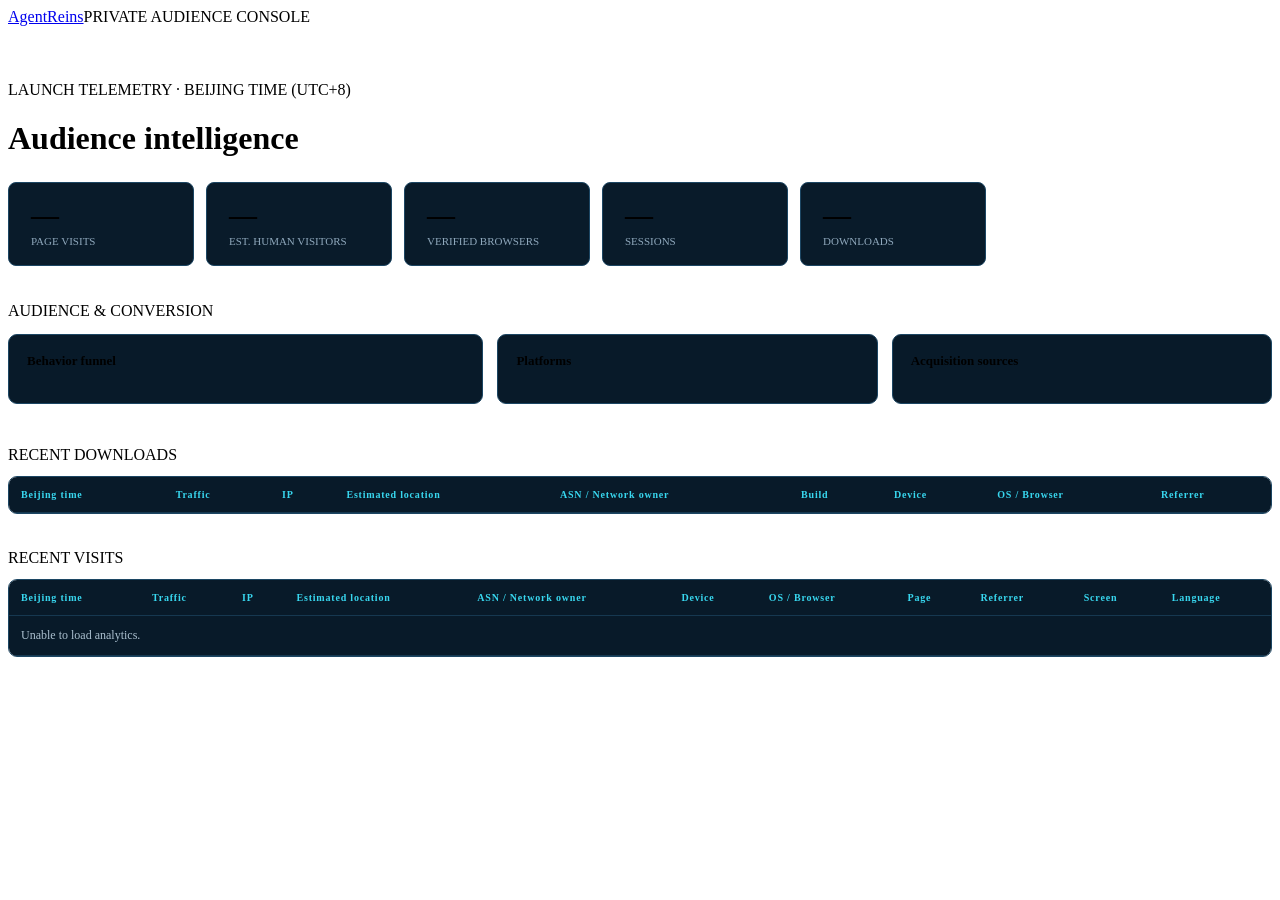
==== commit 623b64b5: "Classify automated preview traffic" ====
--- a/public/admin/index.html
+++ b/public/admin/index.html
@@ -6,14 +6,14 @@
 <main class="dash shell"><span class="label">LAUNCH TELEMETRY · BEIJING TIME (UTC+8)</span><h1>Audience intelligence</h1>
 <div class="summary"><div class="metric"><b id="visits">—</b><span>PAGE VISITS</span></div><div class="metric"><b id="human">—</b><span>EST. HUMAN VISITORS</span></div><div class="metric"><b id="verified">—</b><span>VERIFIED BROWSERS</span></div><div class="metric"><b id="sessions">—</b><span>SESSIONS</span></div><div class="metric"><b id="downloads">—</b><span>DOWNLOADS</span></div></div>
 <span class="label">AUDIENCE & CONVERSION</span><div class="analysis"><section class="panel"><h3>Behavior funnel</h3><div id="funnel"></div></section><section class="panel"><h3>Platforms</h3><div id="platforms"></div></section><section class="panel"><h3>Acquisition sources</h3><div id="sources"></div></section></div>
-<span class="label">RECENT DOWNLOADS</span><div class="table-wrap"><table><thead><tr><th>Beijing time</th><th>IP</th><th>Estimated location</th><th>ASN / Network owner</th><th>Build</th><th>Device</th><th>OS / Browser</th><th>Referrer</th></tr></thead><tbody id="downloadRows"></tbody></table></div>
+<span class="label">RECENT DOWNLOADS</span><div class="table-wrap"><table><thead><tr><th>Beijing time</th><th>Traffic</th><th>IP</th><th>Estimated location</th><th>ASN / Network owner</th><th>Build</th><th>Device</th><th>OS / Browser</th><th>Referrer</th></tr></thead><tbody id="downloadRows"></tbody></table></div>
 <span class="label">RECENT VISITS</span><div class="table-wrap"><table><thead><tr><th>Beijing time</th><th>Traffic</th><th>IP</th><th>Estimated location</th><th>ASN / Network owner</th><th>Device</th><th>OS / Browser</th><th>Page</th><th>Referrer</th><th>Screen</th><th>Language</th></tr></thead><tbody id="visitRows"></tbody></table></div></main>
 <script>
 fetch('/api/admin/stats').then(r=>r.json()).then(s=>{
  const v=s.visits,d=s.downloads,m=s.summary,a=s.audience;
- visits.textContent=m.visits;human.textContent=a.humanVisitors;verified.textContent=a.verifiedVisitors;sessions.textContent=a.sessions;downloads.textContent=m.downloads;
+ visits.textContent=m.visits;human.textContent=a.humanVisitors;verified.textContent=a.verifiedVisitors;sessions.textContent=a.sessions;downloads.textContent=a.qualifiedDownloads;
  renderBars(funnel,a.funnel);renderBars(platforms,a.platforms.slice(0,8));renderBars(sources,a.sources.slice(0,8));
- downloadRows.innerHTML=d.map(x=>`<tr><td>${beijingTime(x.time)}</td><td>${e(x.ip)}</td><td>${geoLocation(x)}</td><td>${network(x)}</td><td>${e(x.architecture)}</td><td>${device(x)}</td><td>${platform(x)}</td><td>${e(x.referrer)||'Direct'}</td></tr>`).join('')||empty(8,'No downloads recorded yet.');
+ downloadRows.innerHTML=d.map(x=>`<tr><td>${beijingTime(x.time)}</td><td>${traffic(x)}</td><td>${e(x.ip)}</td><td>${geoLocation(x)}</td><td>${network(x)}</td><td>${e(x.architecture)}</td><td>${device(x)}</td><td>${platform(x)}</td><td>${e(x.referrer)||'Direct'}</td></tr>`).join('')||empty(9,'No downloads recorded yet.');
  visitRows.innerHTML=v.map(x=>`<tr><td>${beijingTime(x.time)}</td><td>${traffic(x)}</td><td>${e(x.ip)}</td><td>${geoLocation(x)}</td><td>${network(x)}</td><td>${device(x)}</td><td>${platform(x)}</td><td>${e(x.path)}</td><td>${e(x.referrer)||'Direct'}</td><td>${e(x.screen)}</td><td>${e(x.language)}</td></tr>`).join('')||empty(11,'No visits recorded yet.');
 }).catch(error=>{console.error(error);visitRows.innerHTML=empty(11,'Unable to load analytics.')});
 function renderBars(node,items){const max=Math.max(1,...items.map(x=>x.count));node.innerHTML=items.map(x=>`<div class="bar"><span>${e(x.name)}</span><i style="width:${Math.max(2,x.count/max*100)}%"></i><strong>${x.count}</strong></div>`).join('')||'<span class="unknown">Collecting new behavior data…</span>'}
